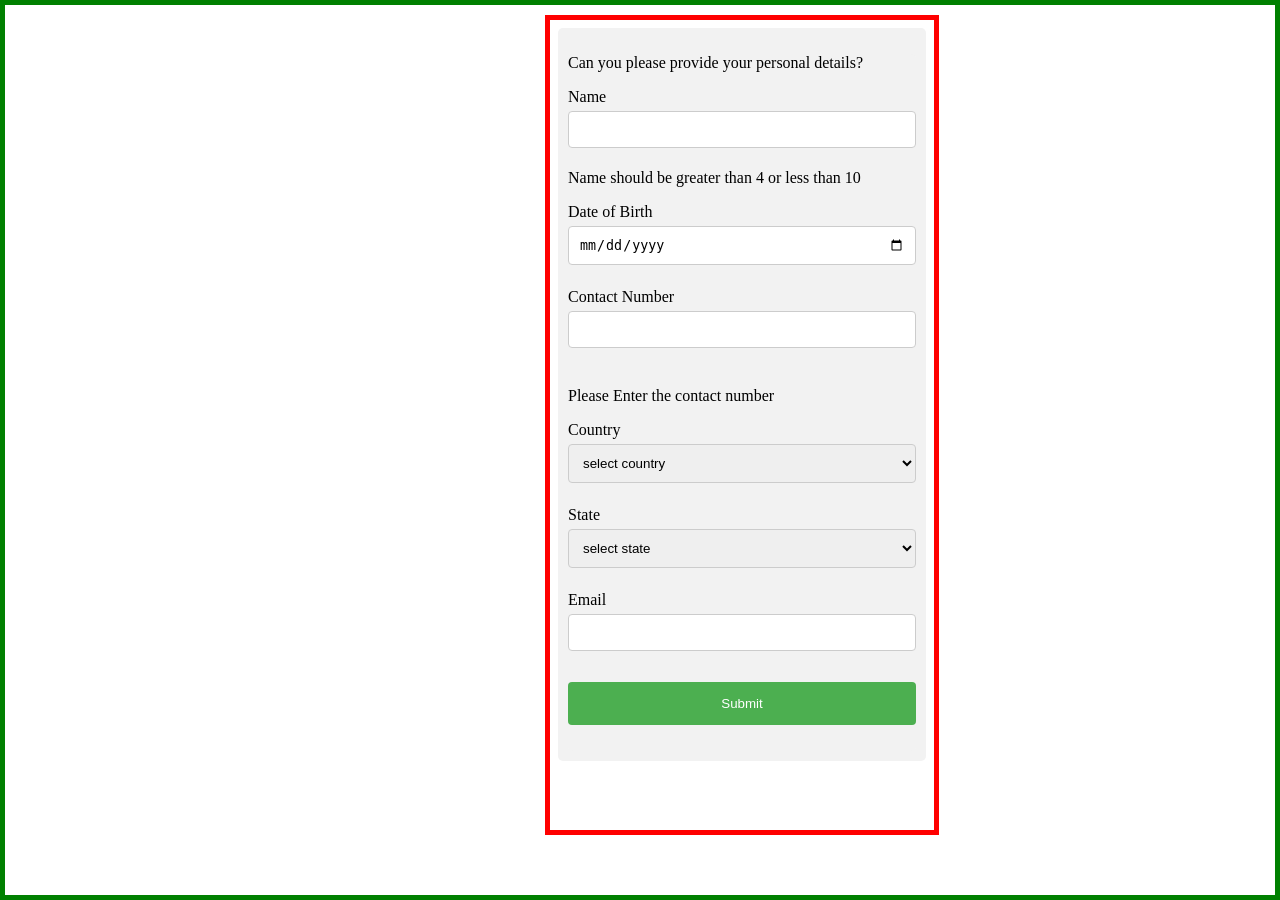
==== main.html @ e859589e "Added files" ====
<!DOCTYPE html>
<html lang="en">
  <head>
    <meta charset="UTF-8" />
    <meta http-equiv="X-UA-Compatible" content="IE=edge" />
    <meta name="viewport" content="width=device-width, initial-scale=1.0" />
    <link rel="stylesheet" href="index.css" />
    <title>Form</title>
  </head>
  <body id="main">
    <iframe class="iframe" src="form.html" />
    
  </body>
</html>
---- index.css ----
#main {
  margin: 0;
  padding: 0;
  box-sizing: border-box;
  border: 5px solid green;
  height: 100vh;
  width: 100vw;
}

.iframe {
  margin-left: 60vh;
  margin-top: 10px;
  height: 90vh;
  width: 30vw;
  border: 5px solid red;
}

#form {
  padding: 10px;;
}

input[type="text"],
select {
  width: 100%;
  padding: 10px 10px;
  margin: 5px 0;
  display: inline-block;
  border: 1px solid #ccc;
  border-radius: 4px;
  box-sizing: border-box;
}

input[type="number"],
select {
  width: 100%;
  padding: 10px 10px;
  margin: 5px 0;
  display: inline-block;
  border: 1px solid #ccc;
  border-radius: 4px;
  box-sizing: border-box;
}

input[type="email"],
select {
  width: 100%;
  padding: 10px 10px;
  margin: 5px 0;
  display: inline-block;
  border: 1px solid #ccc;
  border-radius: 4px;
  box-sizing: border-box;
}

input[type="date"],
select {
  width: 100%;
  padding: 10px 10px;
  margin: 5px 0;
  display: inline-block;
  border: 1px solid #ccc;
  border-radius: 4px;
  box-sizing: border-box;
}

input[type="submit"] {
  width: 100%;
  background-color: #4caf50;
  color: white;
  padding: 14px 20px;
  margin: 8px 0;
  border: none;
  border-radius: 4px;
  cursor: pointer;
}

button[type="submit"]{
  background-color: #45a049;
}

div {
  border-radius: 5px;
  background-color: #f2f2f2;
  /* border: 1px solid #ccc; */
}

#suc{
  display: none;
}
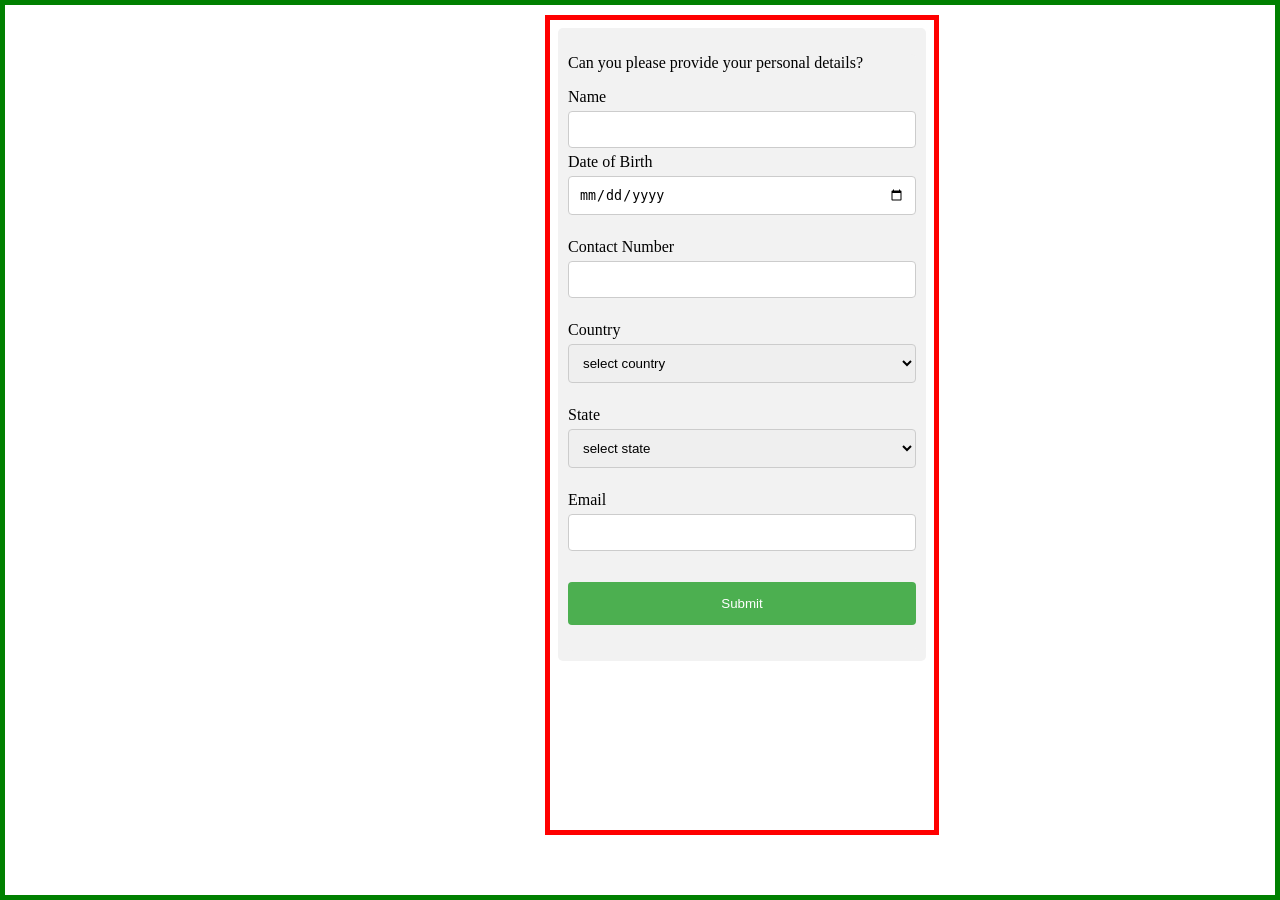
==== commit 3d619bba: "added util" ====
--- a/main.html
+++ b/main.html
@@ -8,7 +8,7 @@
     <title>Form</title>
   </head>
   <body id="main">
-    <iframe class="iframe" src="form.html" />
+    <iframe class="iframe" src="./utils/form.html" />
     
   </body>
 </html>
